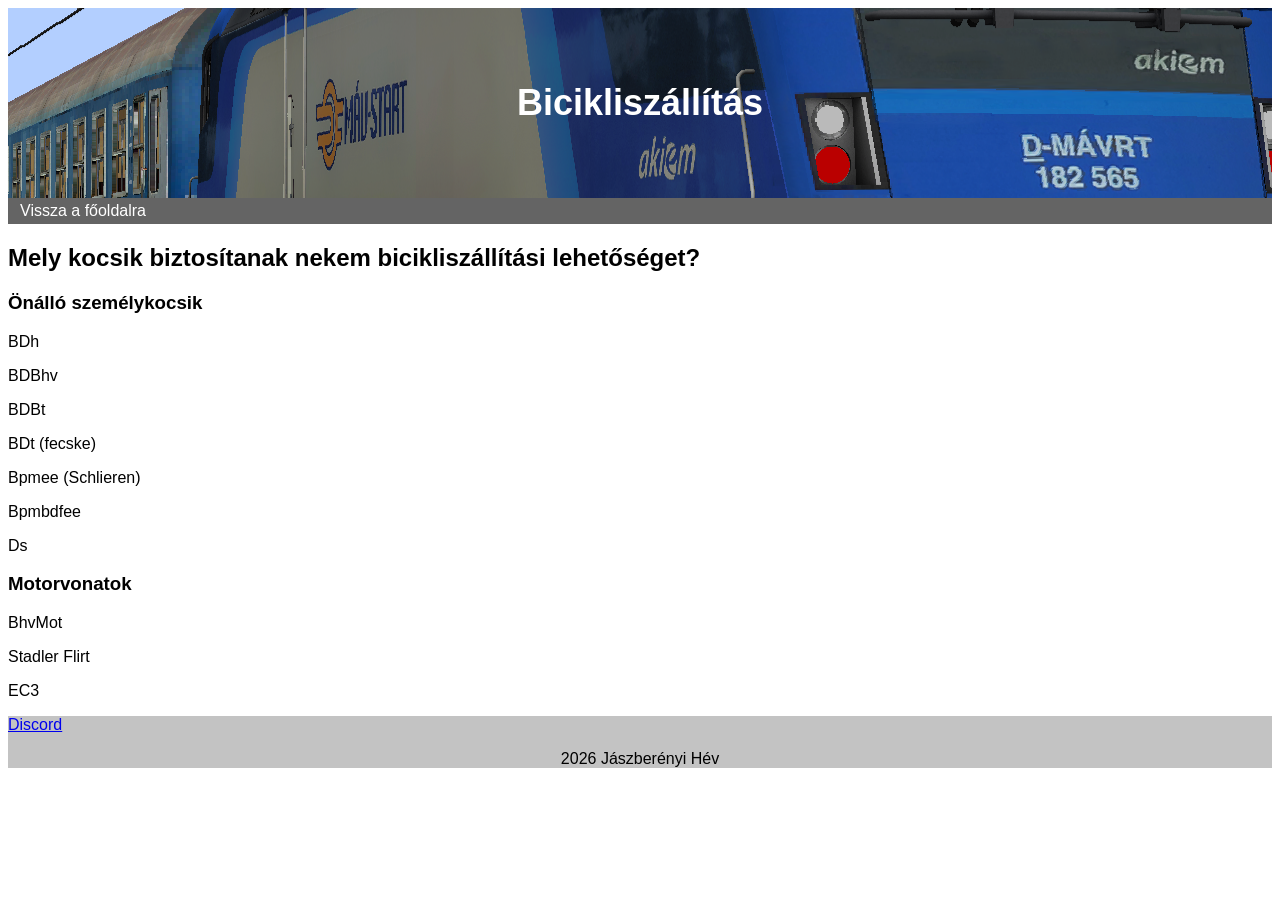
==== bicikli.html @ 9d8c3433 "Add files via upload" ====
<!DOCTYPE HTML>
<html lang="hu">
<head>
  <meta charset="UTF-8">
  <title>Bicikliszállítás</title>
  <link rel="stylesheet" href="style.css">
</head>
<body>
  <header>
    <h1>Bicikliszállítás</h1>
  </header>
  <nav>
    <a href="index.html">Vissza a főoldalra</a>
  </nav>
  <main>
    <h2>Mely kocsik biztosítanak nekem bicikliszállítási lehetőséget?</h2>
    <h3>Önálló személykocsik</h3>
    <div class="bdh">
      <p>BDh</p>
    </div>
    <div class="bdbhv">
      <p>BDBhv</p>
    </div>
    <div class="bdbt">
      <p>BDBt</p>
    </div>
    <div class="bdt">
      <p>BDt (fecske)</p>
    </div>
    <div class="bpmee">
      <p>Bpmee (Schlieren)</p>
    </div>
    <div class="bpmbdfee">
      <p>Bpmbdfee</p>
    </div>
    <div class="ds">
      <p>Ds</p>
    </div>
    <h3>Motorvonatok</h3>
    <div class="bhvmot">
      <p>BhvMot</p>
    </div>
    <div class="flirt">
      <p>Stadler Flirt</p>
    </div>
    <div class="ec3">
      <p>EC3</p>
    </div>
  </main>
  <footer>
    <a href="https://discord.gg/MbR3MmEGM8">Discord</a>
    <p>2026 Jászberényi Hév</p>
  </footer>
</body>
</html>
---- style.css ----
body{
  font-family: Arial, sans-serif;
}
header{
  text-align: center;
  color: #ffffff;
  font-size: 18px;
  background-image: url('2026-04-23_20.38.31.png');
  background-position: center;
  padding: 50px 0;
}
nav{
  background-color: #646464;
  padding: 4px 0;
}
nav a{
  color: #ffffff;
  text-decoration: none;
  padding: 12px;
}
nav a:hover{
  background-color: #4A4A4A;
}
h2 a{
  text-decoration: none;
  color: #000000;
}
footer{
  background-color: #C3C3C3;
  font-size: 16px;
}
footer p{
    text-align: center;
}
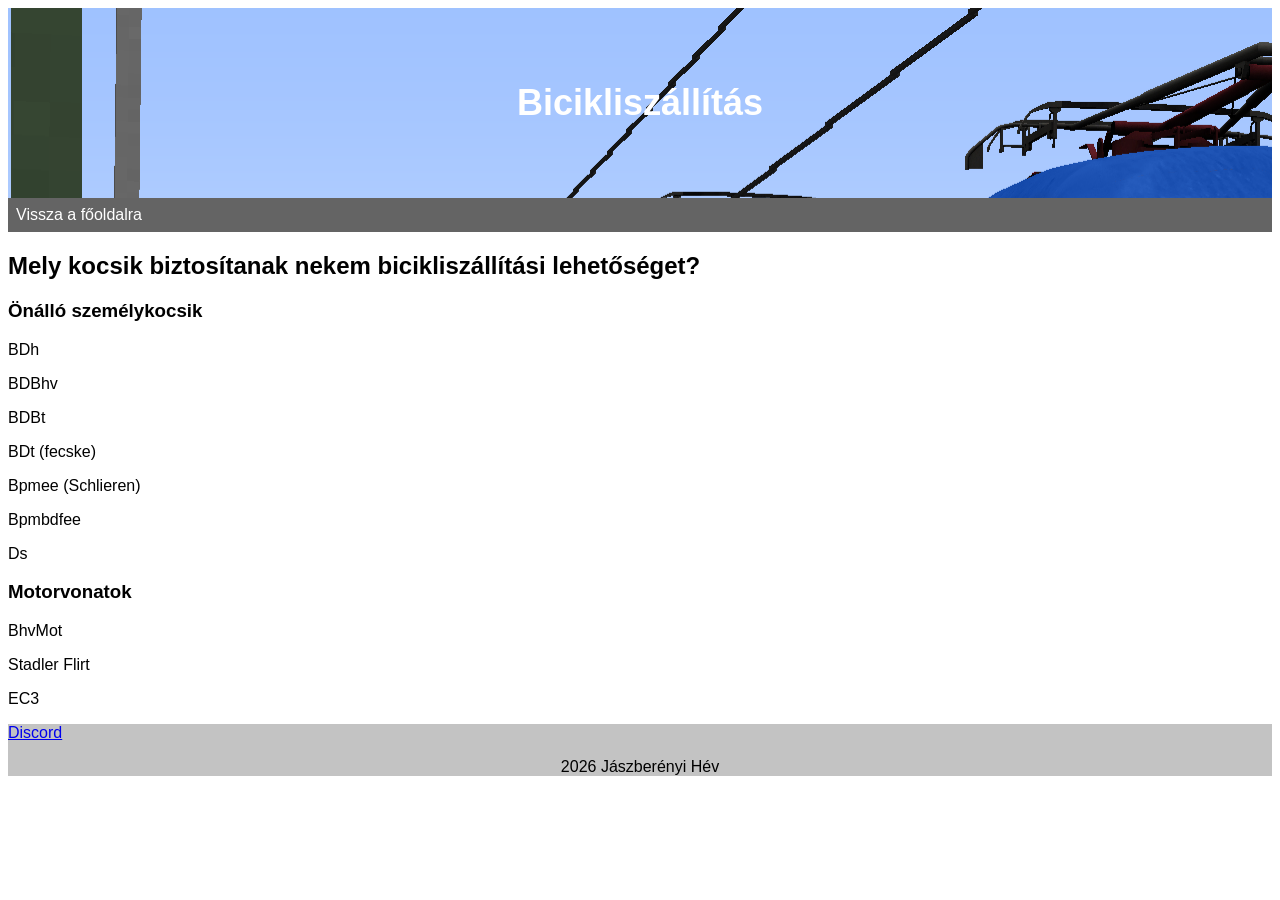
==== commit 7c7baf12: "Update bicikli.html" ====
--- a/bicikli.html
+++ b/bicikli.html
@@ -1,55 +1,55 @@
 <!DOCTYPE HTML>
 <html lang="hu">
 <head>
-  <meta charset="UTF-8">
-  <title>Bicikliszállítás</title>
-  <link rel="stylesheet" href="style.css">
+	<meta charset="UTF-8">
+	<title>Bicikliszállítás</title>
+	<link rel="stylesheet" href="style.css">
 </head>
 <body>
-  <header>
-    <h1>Bicikliszállítás</h1>
-  </header>
-  <nav>
-    <a href="index.html">Vissza a főoldalra</a>
-  </nav>
-  <main>
-    <h2>Mely kocsik biztosítanak nekem bicikliszállítási lehetőséget?</h2>
-    <h3>Önálló személykocsik</h3>
-    <div class="bdh">
-      <p>BDh</p>
-    </div>
-    <div class="bdbhv">
-      <p>BDBhv</p>
-    </div>
-    <div class="bdbt">
-      <p>BDBt</p>
-    </div>
-    <div class="bdt">
-      <p>BDt (fecske)</p>
-    </div>
-    <div class="bpmee">
-      <p>Bpmee (Schlieren)</p>
-    </div>
-    <div class="bpmbdfee">
-      <p>Bpmbdfee</p>
-    </div>
-    <div class="ds">
-      <p>Ds</p>
-    </div>
-    <h3>Motorvonatok</h3>
-    <div class="bhvmot">
-      <p>BhvMot</p>
-    </div>
-    <div class="flirt">
-      <p>Stadler Flirt</p>
-    </div>
-    <div class="ec3">
-      <p>EC3</p>
-    </div>
-  </main>
-  <footer>
-    <a href="https://discord.gg/MbR3MmEGM8">Discord</a>
-    <p>2026 Jászberényi Hév</p>
-  </footer>
+	<header class="mas">
+		<h1>Bicikliszállítás</h1>
+	</header>
+	<nav>
+		<a href="index.html">Vissza a főoldalra</a>
+	</nav>
+	<main>
+		<h2>Mely kocsik biztosítanak nekem bicikliszállítási lehetőséget?</h2>
+		<h3>Önálló személykocsik</h3>
+		<div class="bdh">
+			<p>BDh</p>
+		</div>
+		<div class="bdbhv">
+			<p>BDBhv</p>
+		</div>
+		<div class="bdbt">
+			<p>BDBt</p>
+		</div>
+		<div class="bdt">
+			<p>BDt (fecske)</p>
+		</div>
+		<div class="bpmee">
+			<p>Bpmee (Schlieren)</p>
+		</div>
+		<div class="bpmbdfee">
+			<p>Bpmbdfee</p>
+		</div>
+		<div class="ds">
+			<p>Ds</p>
+		</div>
+		<h3>Motorvonatok</h3>
+		<div class="bhvmot">
+			<p>BhvMot</p>
+		</div>
+		<div class="flirt">
+			<p>Stadler Flirt</p>
+		</div>
+		<div class="ec3">
+			<p>EC3</p>
+		</div>
+	</main>
+	<footer>
+		<a href="https://discord.gg/MbR3MmEGM8">Discord</a>
+		<p>2026 Jászberényi Hév</p>
+	</footer>
 </body>
 </html>
--- a/style.css
+++ b/style.css
@@ -1,34 +1,75 @@
 body{
-  font-family: Arial, sans-serif;
+	font-family: Arial, sans-serif;
 }
 header{
-  text-align: center;
-  color: #ffffff;
-  font-size: 18px;
-  background-image: url('2026-04-23_20.38.31.png');
-  background-position: center;
-  padding: 50px 0;
+	text-align: center;
+	color: #ffffff;
+	font-size: 18px;
+	padding: 50px 0;
+}
+.kezdo{
+	position: relative;
+	overflow: hidden;
+}
+.kezdo img{
+	position: absolute;
+	object-fit: cover;
+	top: 0;
+	left: 0;
+	width: 100%;
+	height: 170%;
+	opacity: 0;
+	animation: crossfade 12s infinite;
+}
+.kezdo img:nth-child(1) {
+	animation-delay: 0s;
+}
+.kezdo img:nth-child(2) {
+	animation-delay: 4s;
+}
+.kezdo img:nth-child(3) {
+	animation-delay: 8s;
+}
+@keyframes crossfade {
+  % {
+    opacity: 0;
+  }
+  3% {
+    opacity: 1;
+  }
+  33% {
+    opacity: 1;
+  }
+  40% {
+    opacity: 0;
+  }
+  100% {
+    opacity: 0;
+  }
+}
+.mas{
+	background-image: url('2026-04-23_20.38.31.png');
 }
 nav{
-  background-color: #646464;
-  padding: 4px 0;
+	background-color: #646464;
 }
 nav a{
-  color: #ffffff;
-  text-decoration: none;
-  padding: 12px;
+	color: #ffffff;
+	text-decoration: none;
+	padding: 8px;
+	display: inline-block;
 }
 nav a:hover{
-  background-color: #4A4A4A;
+	background-color: #4A4A4A;
 }
 h2 a{
-  text-decoration: none;
-  color: #000000;
+	text-decoration: none;
+	color: #000000;
 }
 footer{
-  background-color: #C3C3C3;
-  font-size: 16px;
+	background-color: #C3C3C3;
+	font-size: 16px;
 }
 footer p{
-    text-align: center;
+	text-align: center;
 }
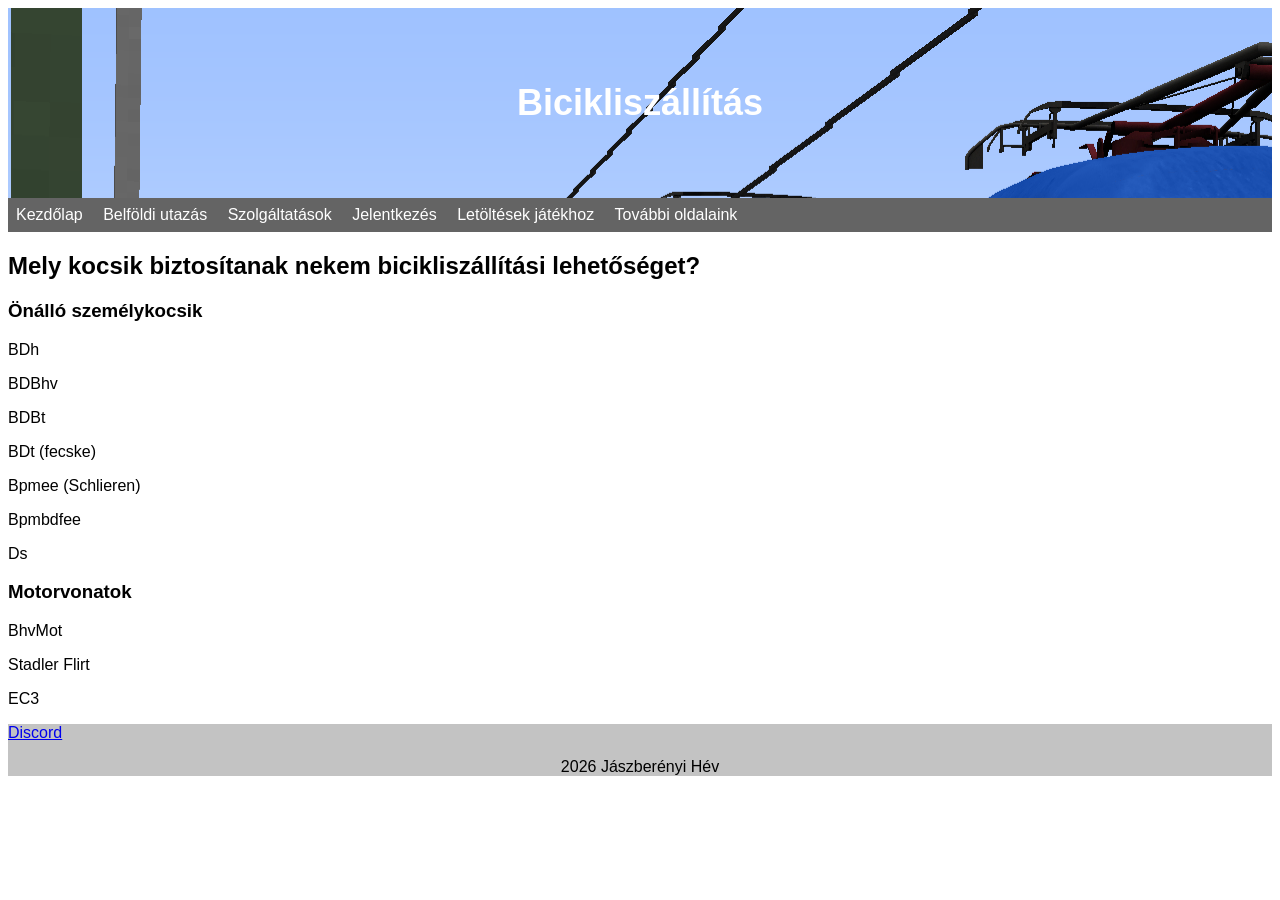
==== commit eb503eb2: "Update bicikli.html" ====
--- a/bicikli.html
+++ b/bicikli.html
@@ -10,7 +10,12 @@
 		<h1>Bicikliszállítás</h1>
 	</header>
 	<nav>
-		<a href="index.html">Vissza a főoldalra</a>
+		<a href="index.html">Kezdőlap</a>
+		<a href="utazas.html">Belföldi utazás</a>
+		<a href="szolgaltatas.html">Szolgáltatások</a>
+		<a href="jelentkezes.html">Jelentkezés</a>
+		<a href="letoltesek.html">Letöltések játékhoz</a>
+		<a href="oldalak.html">További oldalaink</a>
 	</nav>
 	<main>
 		<h2>Mely kocsik biztosítanak nekem bicikliszállítási lehetőséget?</h2>
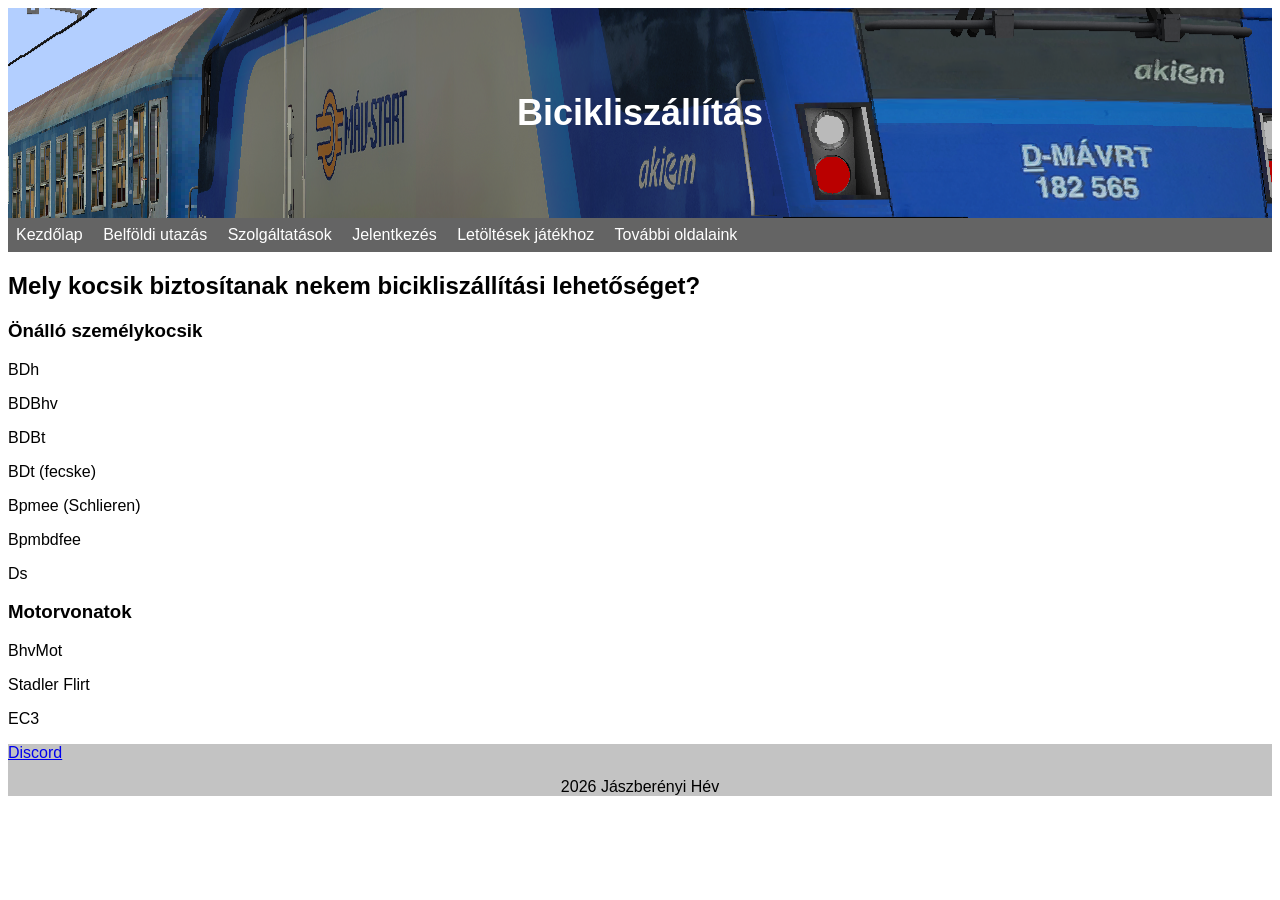
==== commit ab436130: "Update bicikli.html" ====
--- a/bicikli.html
+++ b/bicikli.html
@@ -6,7 +6,7 @@
 	<link rel="stylesheet" href="style.css">
 </head>
 <body>
-	<header class="mas">
+	<header>
 		<h1>Bicikliszállítás</h1>
 	</header>
 	<nav>
--- a/style.css
+++ b/style.css
@@ -5,50 +5,9 @@
 	text-align: center;
 	color: #ffffff;
 	font-size: 18px;
-	padding: 50px 0;
-}
-.kezdo{
-	position: relative;
-	overflow: hidden;
-}
-.kezdo img{
-	position: absolute;
-	object-fit: cover;
-	top: 0;
-	left: 0;
-	width: 100%;
-	height: 170%;
-	opacity: 0;
-	animation: crossfade 12s infinite;
-}
-.kezdo img:nth-child(1) {
-	animation-delay: 0s;
-}
-.kezdo img:nth-child(2) {
-	animation-delay: 4s;
-}
-.kezdo img:nth-child(3) {
-	animation-delay: 8s;
-}
-@keyframes crossfade {
-  % {
-    opacity: 0;
-  }
-  3% {
-    opacity: 1;
-  }
-  33% {
-    opacity: 1;
-  }
-  40% {
-    opacity: 0;
-  }
-  100% {
-    opacity: 0;
-  }
-}
-.mas{
+	padding: 60px 0;
 	background-image: url('2026-04-23_20.38.31.png');
+	background-position: center;
 }
 nav{
 	background-color: #646464;
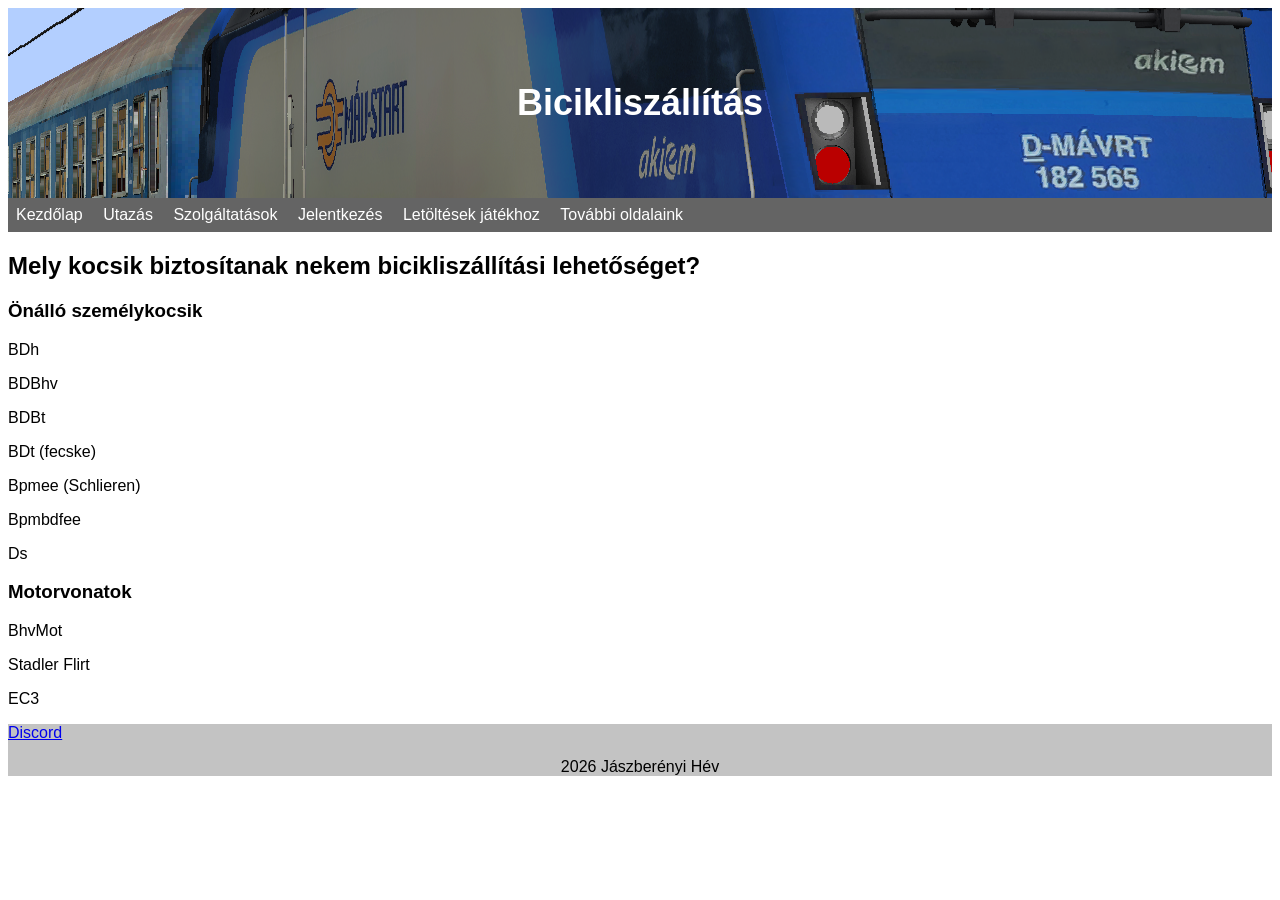
==== commit 7e4e5138: "Update bicikli.html" ====
--- a/bicikli.html
+++ b/bicikli.html
@@ -11,7 +11,7 @@
 	</header>
 	<nav>
 		<a href="index.html">Kezdőlap</a>
-		<a href="utazas.html">Belföldi utazás</a>
+		<a href="utazas.html">Utazás</a>
 		<a href="szolgaltatas.html">Szolgáltatások</a>
 		<a href="jelentkezes.html">Jelentkezés</a>
 		<a href="letoltesek.html">Letöltések játékhoz</a>
--- a/style.css
+++ b/style.css
@@ -5,7 +5,7 @@
 	text-align: center;
 	color: #ffffff;
 	font-size: 18px;
-	padding: 60px 0;
+	padding: 50px 0;
 	background-image: url('2026-04-23_20.38.31.png');
 	background-position: center;
 }
